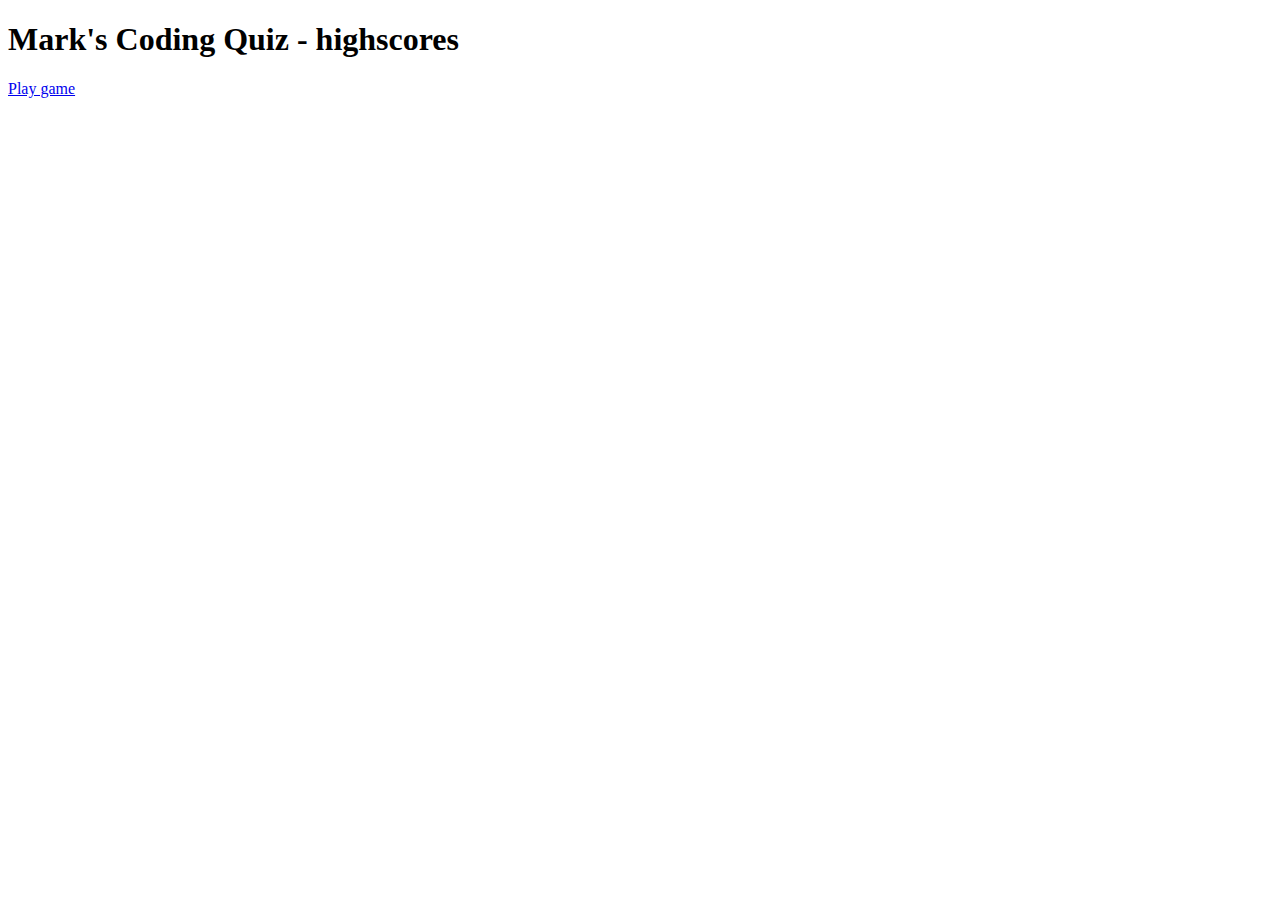
==== highscores.html @ 0b688dc8 "Added base html structure to index.html" ====
<!DOCTYPE html>
<html lang="en">

<head>
  <meta charset="UTF-8" />
  <meta name="viewport" content="width=device-width, initial-scale=1.0" />
  <meta http-equiv="X-UA-Compatible" content="ie=edge" />
  <title>Marks Coding Quiz</title>
  <link rel="stylesheet" href="./Assets/css/style.css" />
</head>

<body>
  <div class="wrapper">
    <header>
      <h1>Mark's Coding Quiz - highscores</h1>
    </header>
    <nav>
        <a href="./index.html">Play game</a>
    </nav>
  </div>
  <script src="./Assets/js/script.js"></script>
</body>

</html>
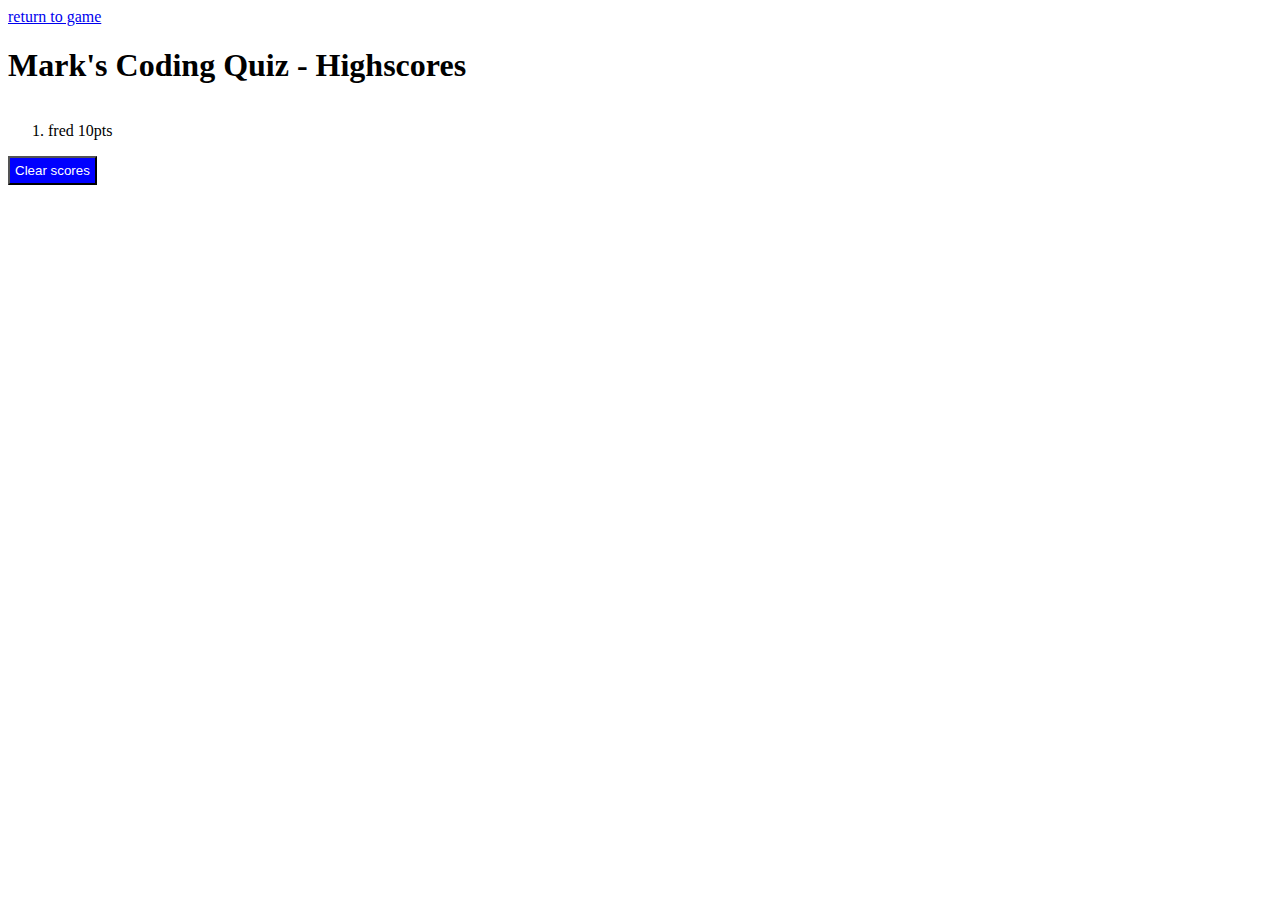
==== commit 2d6a4892: "Added basic css formatting" ====
--- a/highscores.html
+++ b/highscores.html
@@ -11,14 +11,18 @@
 
 <body>
   <div class="wrapper">
-    <header>
-      <h1>Mark's Coding Quiz - highscores</h1>
-    </header>
-    <nav>
-        <a href="./index.html">Play game</a>
-    </nav>
+    <nav >
+      <a class="button"  href="./index.html">return to game</a>
+  </nav>
+  <header>
+      <h1>Mark's Coding Quiz - Highscores</h1>
+  </header>
+    <ol id="scoreboard">
+      <li>fred 10pts</li>
+    </ol>
+    <button id="clear-scores">Clear scores</button>
   </div>
-  <script src="./Assets/js/script.js"></script>
+  <script src="./Assets/js/highscores.js"></script>
 </body>
 
 </html>--- a/Assets/css/style.css
+++ b/Assets/css/style.css
@@ -0,0 +1,18 @@
+
+
+button{
+    color:white;
+    background-color: blue;
+    padding: 5px;
+}
+
+button:hover{
+    color:white;
+    background-color: rgb(106, 106, 255);
+}
+
+header{
+    display: flex;
+    justify-content: space-between;
+}
+
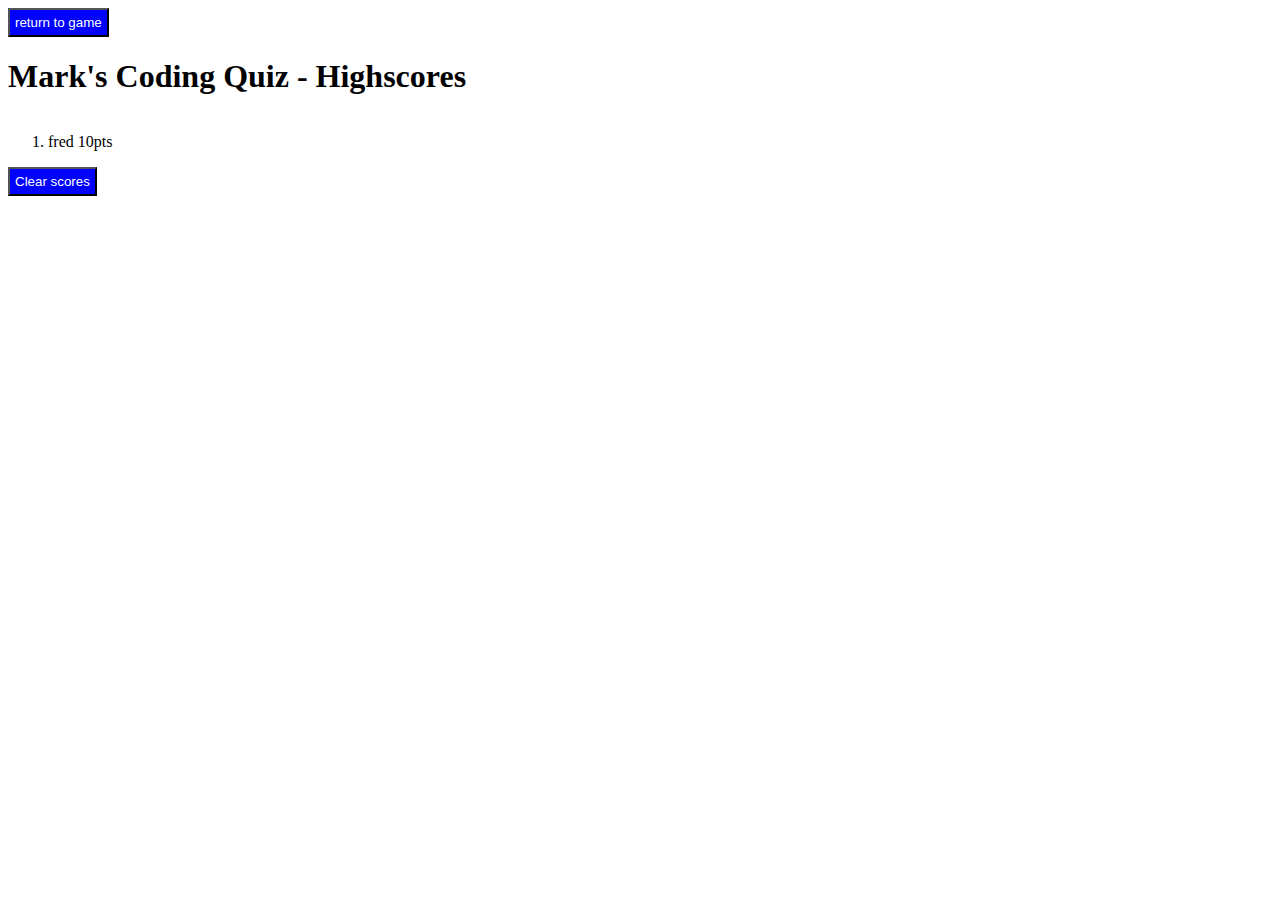
==== commit 63a2a6ed: "added in event listeners for page change buttons" ====
--- a/highscores.html
+++ b/highscores.html
@@ -12,7 +12,7 @@
 <body>
   <div class="wrapper">
     <nav >
-      <a class="button"  href="./index.html">return to game</a>
+      <button id="return-game">return to game</button>
   </nav>
   <header>
       <h1>Mark's Coding Quiz - Highscores</h1>
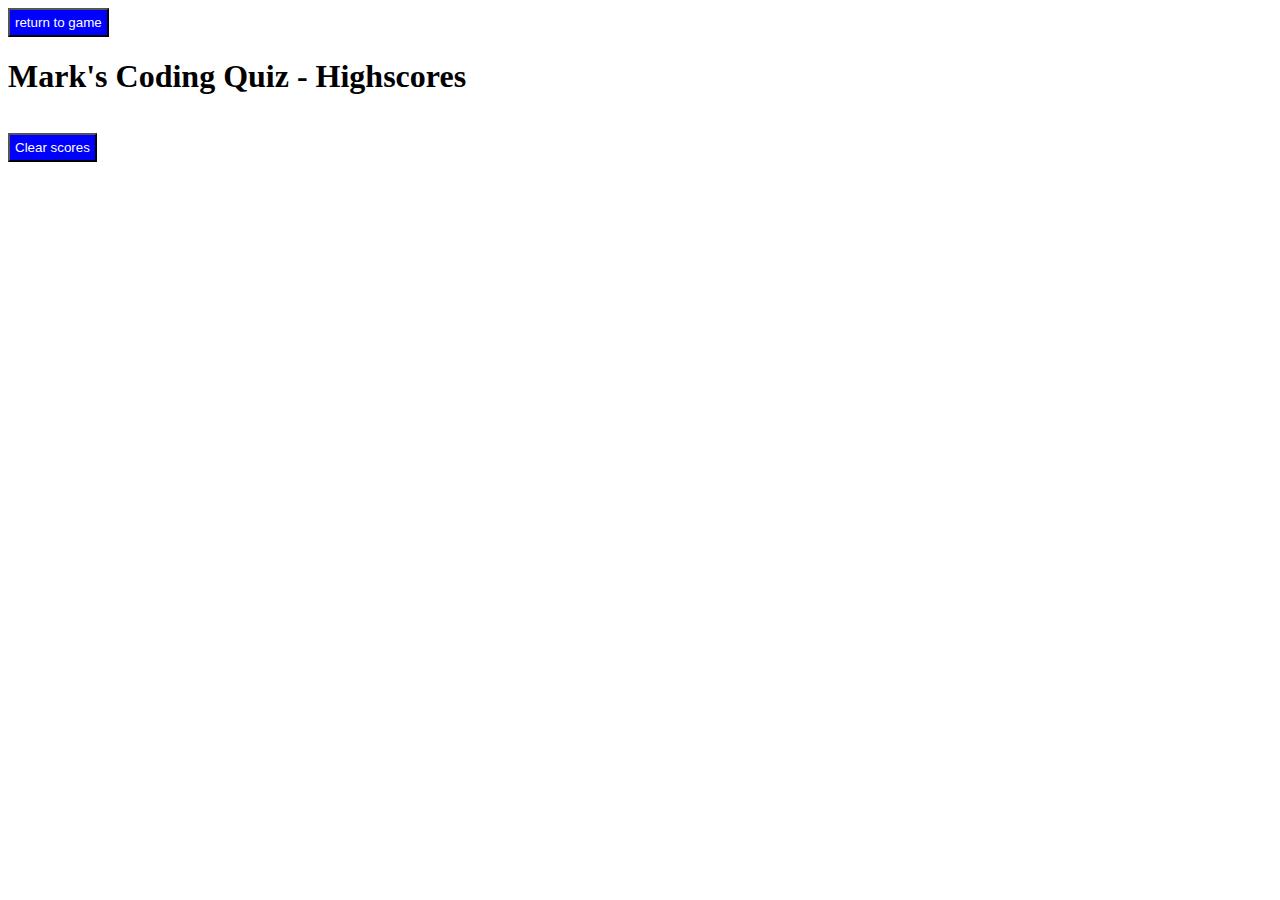
==== commit d3f1babb: "working code for end of game dispay and player name submit" ====
--- a/highscores.html
+++ b/highscores.html
@@ -18,7 +18,6 @@
       <h1>Mark's Coding Quiz - Highscores</h1>
   </header>
     <ol id="scoreboard">
-      <li>fred 10pts</li>
     </ol>
     <button id="clear-scores">Clear scores</button>
   </div>
--- a/Assets/css/style.css
+++ b/Assets/css/style.css
@@ -16,3 +16,23 @@
     justify-content: space-between;
 }
 
+.visible
+{
+    display: inline;
+}
+
+.hidden
+{
+    display: none;
+}
+
+.quizbutton{
+    color:white;
+    background-color: blue;
+    padding: 5px;
+}
+
+.quizbutton:hover{
+    color:white;
+    background-color: rgb(106, 106, 255);
+}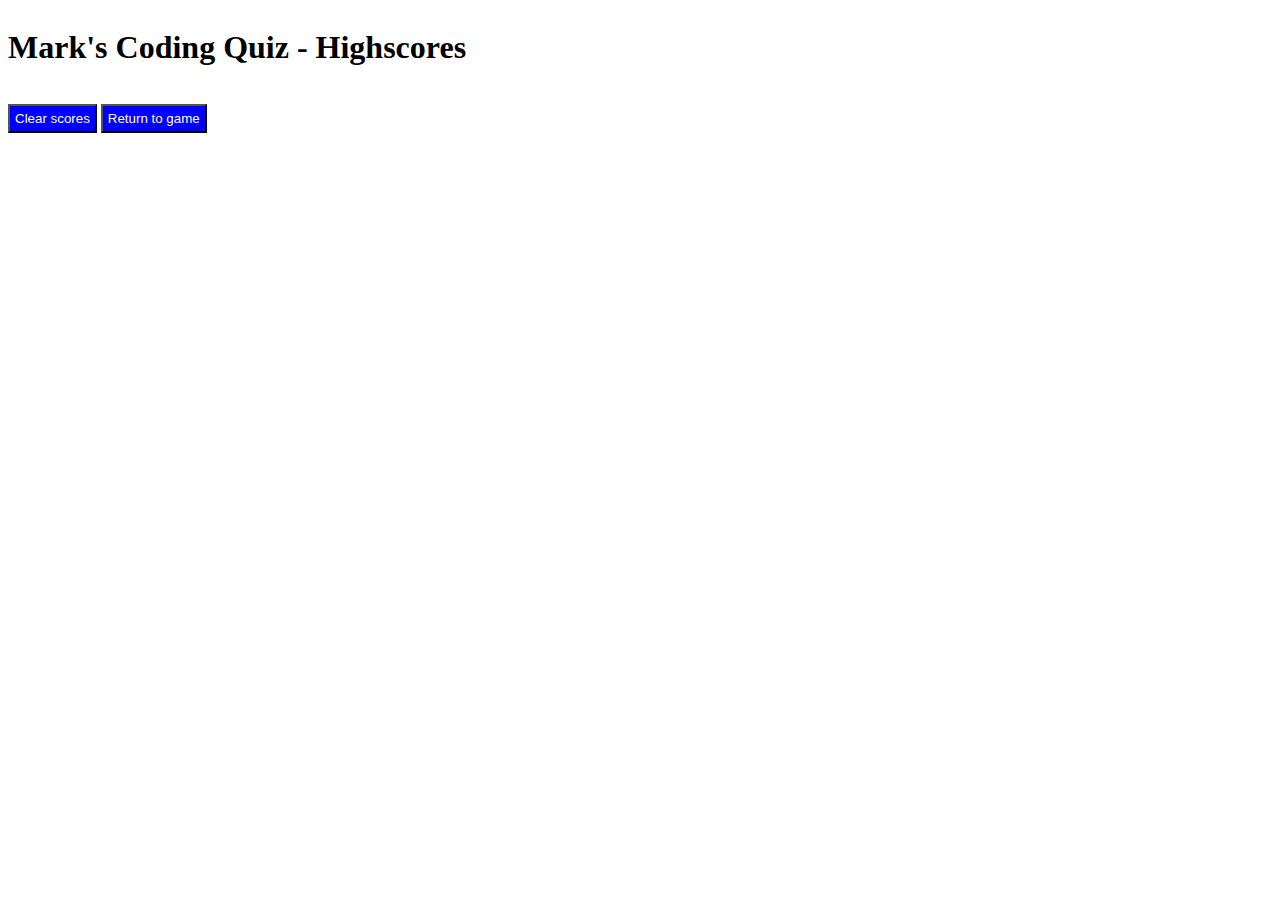
==== commit a54fa9d5: "htm formatting" ====
--- a/highscores.html
+++ b/highscores.html
@@ -11,15 +11,13 @@
 
 <body>
   <div class="wrapper">
-    <nav >
-      <button id="return-game">return to game</button>
-  </nav>
   <header>
       <h1>Mark's Coding Quiz - Highscores</h1>
   </header>
     <ol id="scoreboard">
     </ol>
-    <button id="clear-scores">Clear scores</button>
+    <button id="clear-scores-btn">Clear scores</button>
+    <button id="return-game">Return to game</button>
   </div>
   <script src="./Assets/js/highscores.js"></script>
 </body>
--- a/Assets/css/style.css
+++ b/Assets/css/style.css
@@ -35,4 +35,8 @@
 .quizbutton:hover{
     color:white;
     background-color: rgb(106, 106, 255);
+}
+
+.lastAttempt{
+    background-color: bisque;
 }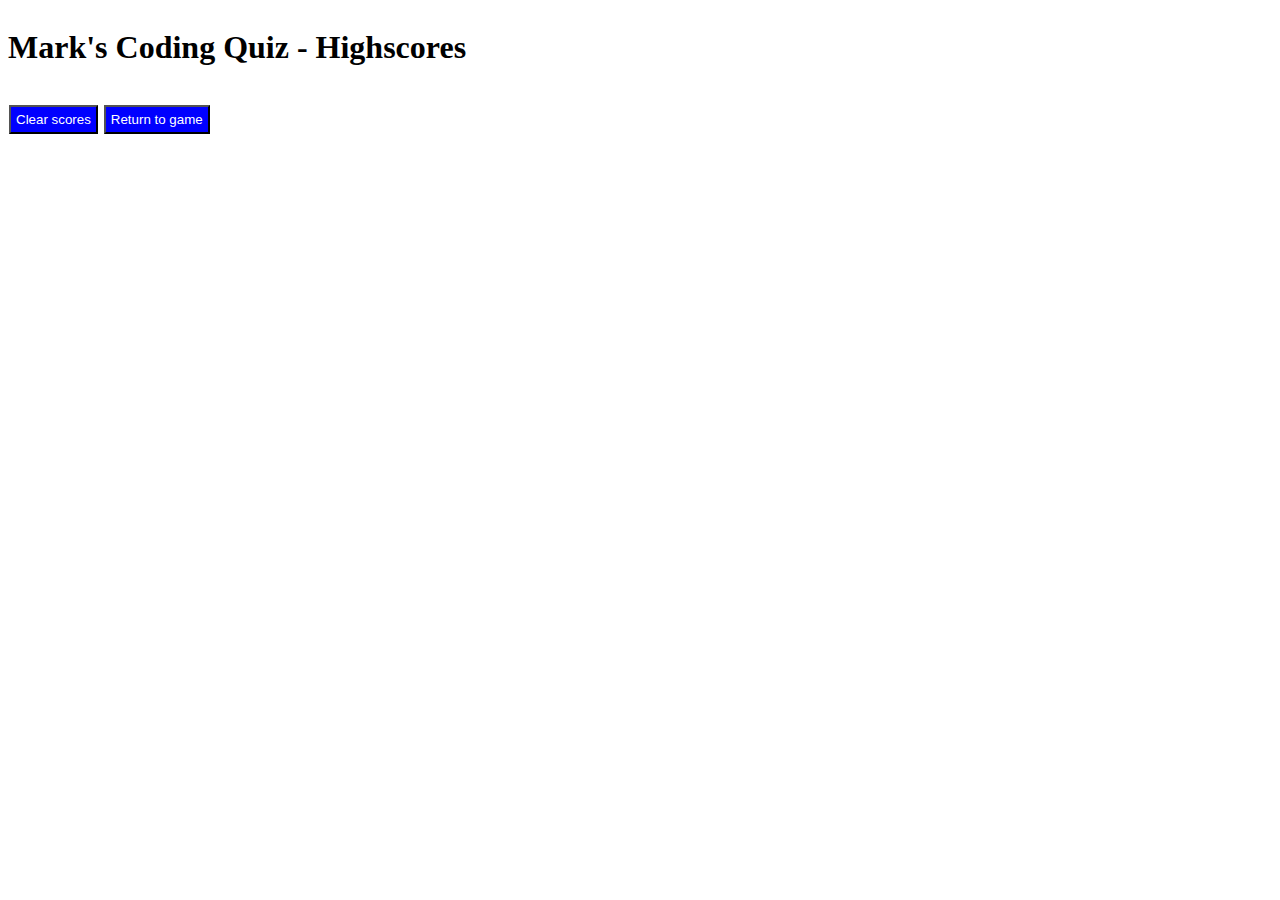
==== commit b16b32a3: "comented code" ====
--- a/highscores.html
+++ b/highscores.html
@@ -14,10 +14,10 @@
   <header>
       <h1>Mark's Coding Quiz - Highscores</h1>
   </header>
-    <ol id="scoreboard">
+    <ol id="scoreboard"> <!--Placehorder for Scoreboartd from Javascript-->
     </ol>
-    <button id="clear-scores-btn">Clear scores</button>
-    <button id="return-game">Return to game</button>
+    <button id="clear-scores-btn">Clear scores</button> <!--Clear scores-->
+    <button id="return-game">Return to game</button> <!--return to quiz page-->
   </div>
   <script src="./Assets/js/highscores.js"></script>
 </body>
--- a/Assets/css/style.css
+++ b/Assets/css/style.css
@@ -1,42 +1,50 @@
 
-
+/*Styling og button elements*/
 button{
     color:white;
     background-color: blue;
     padding: 5px;
+    margin: 1px;
 }
 
+/*Styling og button elements, when mouse hovers over*/
 button:hover{
     color:white;
     background-color: rgb(106, 106, 255);
 }
 
+/*Styling of head bar - align highscore, score and timer elements*/
 header{
     display: flex;
     justify-content: space-between;
 }
 
+/*used to switch sections on during quiz*/
 .visible
 {
     display: inline;
 }
 
+/*used to hide elements when no needed*/
 .hidden
 {
     display: none;
 }
 
+/*Styling of buttons during quiz*/
 .quizbutton{
     color:white;
     background-color: blue;
     padding: 5px;
 }
 
+/*Styling of buttons when hovered during quiz*/
 .quizbutton:hover{
     color:white;
     background-color: rgb(106, 106, 255);
 }
 
+/*High light for the most recent score on the highscore board*/
 .lastAttempt{
     background-color: bisque;
 }